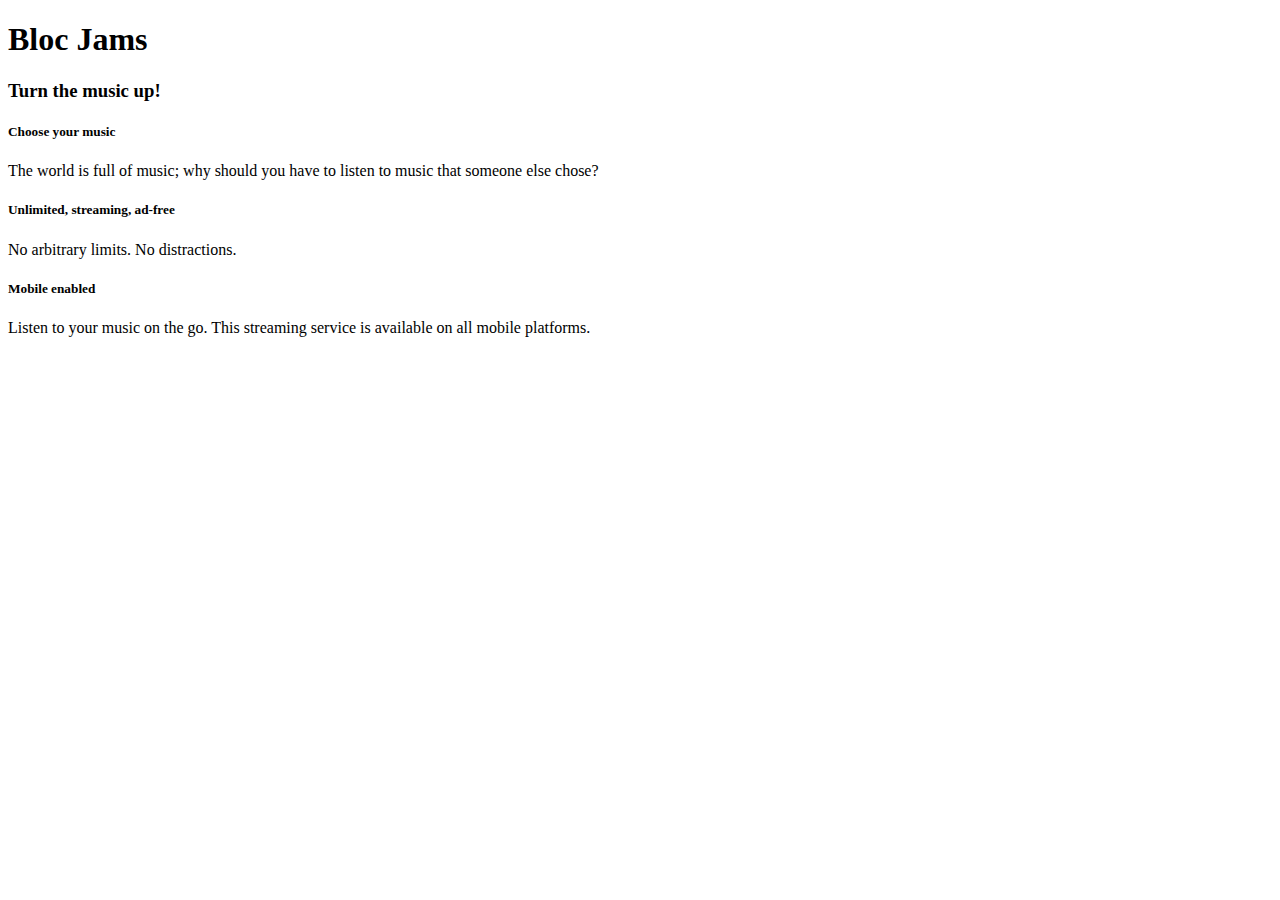
==== index.html @ ac199ffd "Final work for assignment 6" ====
<!DOCTYPE html>
 <html>
     <head>
         <title>Bloc Jams</title>
     </head>
     <body>
         <nav> <!-- navigation bar -->
         </nav>
         <section> <!-- hero content -->
             <h1>Bloc Jams</h1>
             <h3>Turn the music up!</h3>
         </section>
         <section> <!-- selling points -->
             <div>
                 <h5>Choose your music</h5>
                 <p>The world is full of music; why should you have to listen to music that someone else chose?</p>
             </div>
             <div>
                 <h5>Unlimited, streaming, ad-free</h5>
                 <p>No arbitrary limits. No distractions.</p>
             </div>
             <div>
                 <h5>Mobile enabled</h5>
                 <p>Listen to your music on the go. This streaming service is available on all mobile platforms.</p>
             </div>
         </section>
     </body>
 </html>
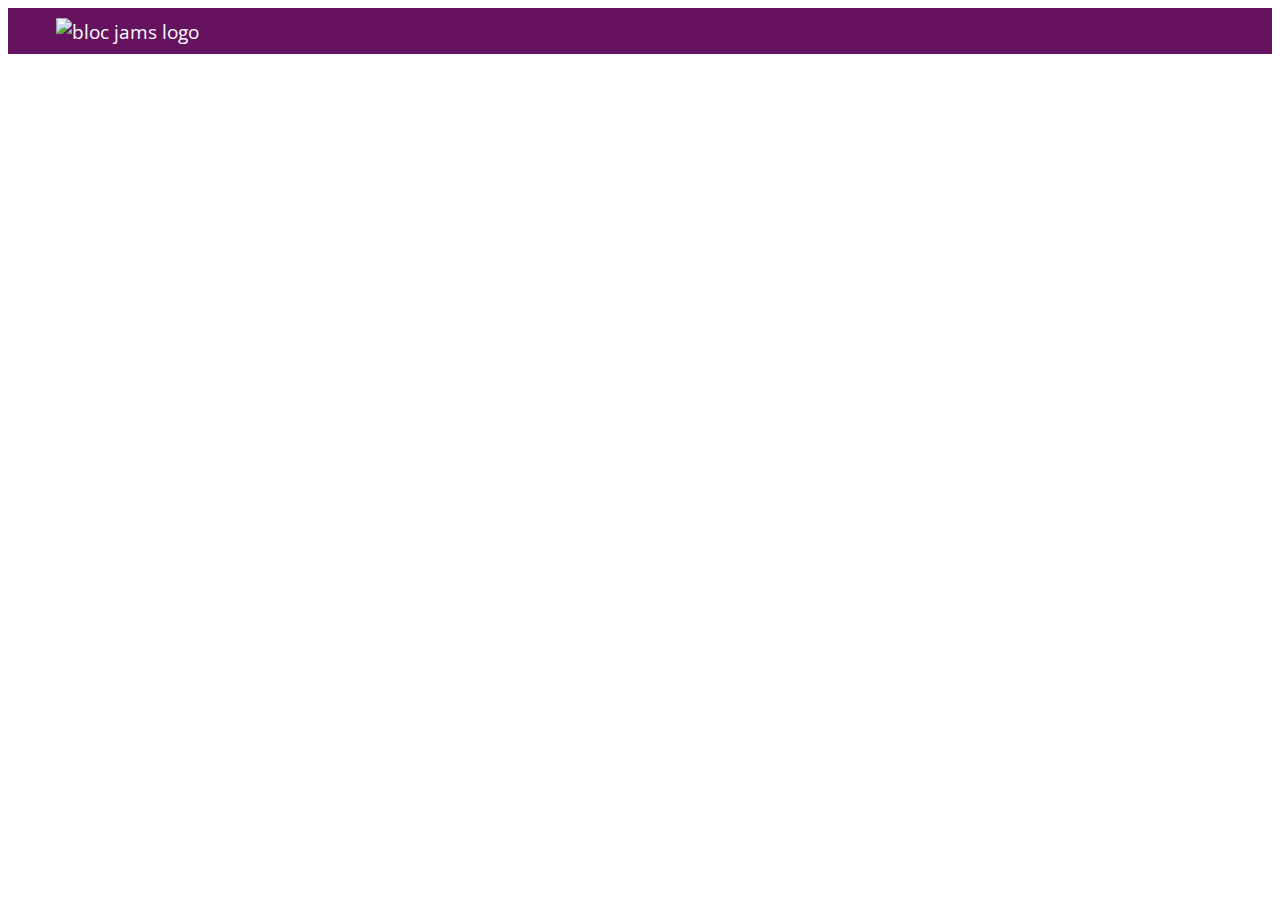
==== commit 7f1c38be: "assignment 8" ====
--- a/index.html
+++ b/index.html
@@ -1,28 +1,41 @@
 <!DOCTYPE html>
- <html>
-     <head>
-         <title>Bloc Jams</title>
-     </head>
-     <body>
-         <nav> <!-- navigation bar -->
+<html>
+    <head>
+        <title>Bloc Jams</title>
+         <meta name="viewport" content="width=device-width, initial-scale=1">
+        <link rel="stylesheet" type="text/css" href="http://fonts.googleapis.com/css?family=Open+Sans:400,800,600,700,300 ">
+         <link rel="stylesheet" type="text/css" href="http://code.ionicframework.com/ionicons/2.0.1/css/ionicons.min.css "> 
+        <link rel="stylesheet" type="text/css" href="styles/normalize.css">
+         <link rel="stylesheet" type="text/css" href="styles/main.css">
+         <link rel="stylesheet" type="text/css" href="styles/landing.css">
+    </head>
+     
+          <body class="landing">
+          <!-- navigation bar -->
+               <nav class="navbar"> <!-- nav bar -->
+             <img src="assets/images/bloc_jams_logo.png" alt="bloc jams logo" class="logo">
          </nav>
-         <section> <!-- hero content -->
-             <h1>Bloc Jams</h1>
-             <h3>Turn the music up!</h3>
-         </section>
-         <section> <!-- selling points -->
-             <div>
-                 <h5>Choose your music</h5>
-                 <p>The world is full of music; why should you have to listen to music that someone else chose?</p>
+          <section class="hero-content"> <!-- hero content -->
+           
+          <h1 class="hero-title">Turn the music up!</h1>
+              </section>
+         <section class="selling-points container clearfix"> <!-- selling points -->
+             <div class="point column third">
+                 <span class="ion-music-note"></span>
+                 <h5 class="point-title">Choose your music</h5>
+                 <p class="point-description">The world is full of music; why should you have to listen to music that someone else chose?</p>
              </div>
-             <div>
-                 <h5>Unlimited, streaming, ad-free</h5>
-                 <p>No arbitrary limits. No distractions.</p>
+              <div class="point column third">
+                 <span class="ion-radio-waves"></span>
+                 <h5 class="point-title">Unlimited, streaming, ad-free</h5>
+                 <p class="point-description">No arbitrary limits. No distractions.</p>
              </div>
-             <div>
-                 <h5>Mobile enabled</h5>
-                 <p>Listen to your music on the go. This streaming service is available on all mobile platforms.</p>
+             <div class="point column third">
+                 <span class="ion-iphone"></span>
+                 <h5 class="point-title">Mobile enabled</h5>
+                 <p class="point-description">Listen to your music on the go. This streaming service is available on all mobile platforms.</p>
              </div>
          </section>
-     </body>
- </html>+    </body>
+    
+</html>--- a/styles/main.css
+++ b/styles/main.css
@@ -0,0 +1,62 @@
+*, *::before, *::after {
+     -moz-box-sizing: border-box;
+     -webkit-box-sizing: border-box;
+     box-sizing: border-box;
+ }
+html {
+     height: 100%; /* makes sure our HTML takes up 100% of the browser window */
+     font-size: 100%;
+ }
+ 
+ body {
+     font-family: 'Open Sans'; /* sets our font to the "Open Sans" typeface */
+     color: white;             /* sets the text color to white */
+     min-height: 100%;         /* says the height of the body must be, at minimum, 100% of the window */
+ }
+ 
+ .navbar {
+    padding: 0.5rem;
+    background-color: rgb(101,18,95);
+}
+.navbar > .logo {
+    position: relative;
+    left: 2rem;
+}
+ .container {
+     margin: 0 auto;
+     max-width: 64rem;
+ }
+ 
+/* Medium and small screens (640px) */
+ @media (min-width: 640px) 
+ {
+   html { font-size: 112%; }
+     /* Style information will go here */
+ }
+ 
+ /* Large screens (1024px) */
+ @media (min-width: 1024px) {
+   html { font-size: 120%; }
+     /* Style information will go here */
+ }
+  .column {
+         float: left;
+         padding-left: 1rem;
+         padding-right: 1rem;
+     }
+ .column.full { width: 100%; }
+     .column.two-thirds { width: 66.7%; }
+     .column.half { width: 50%; }
+     .column.third { width: 33.3%; }
+     .column.fourth { width: 25%; }
+     .column.flow-opposite { float: right; }
+
+.clearfix::before,
+.clearfix::after {
+   content: " ";
+   display: table;
+}
+
+.clearfix::after {
+   clear: both;
+}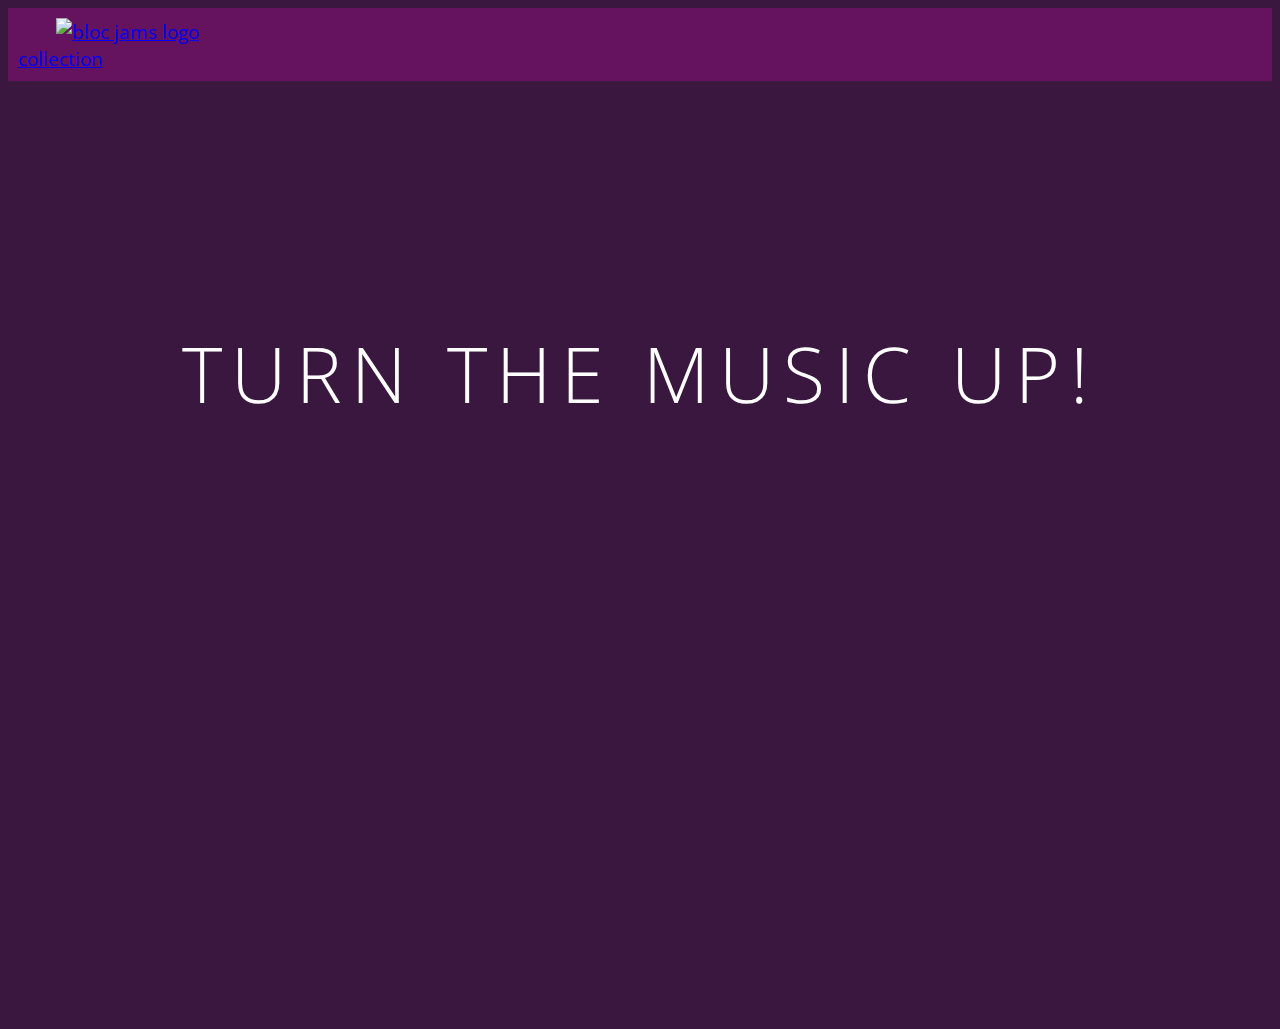
==== commit e4731d82: "checkpoint-22-animation" ====
--- a/index.html
+++ b/index.html
@@ -13,7 +13,12 @@
           <body class="landing">
           <!-- navigation bar -->
                <nav class="navbar"> <!-- nav bar -->
-             <img src="assets/images/bloc_jams_logo.png" alt="bloc jams logo" class="logo">
+              <a href="index.html" class="logo">
+             <img src="assets/images/bloc_jams_logo.png" alt="bloc jams logo">
+         </a>
+         <div class="links-container">
+             <a href="collection.html" class="navbar-link">collection</a>
+         </div>
          </nav>
           <section class="hero-content"> <!-- hero content -->
            
@@ -36,6 +41,7 @@
                  <p class="point-description">Listen to your music on the go. This streaming service is available on all mobile platforms.</p>
              </div>
          </section>
+         <script src="scripts/landing.js"></script>
     </body>
     
 </html>--- a/styles/landing.css
+++ b/styles/landing.css
@@ -0,0 +1,58 @@
+body.landing {
+     background-color: rgb(58,23,63);
+ }
+ 
+ .hero-content {
+     position: relative;
+     min-height: 600px;
+     background-image: url(../assets/images/bloc_jams_bg.jpg);
+     background-repeat: no-repeat;
+     background-position: center center;
+     background-size: cover;
+ }
+ 
+ .hero-content .hero-title {
+     position: absolute;
+     top: 40%;
+     -webkit-transform: translateY(-50%);
+     -moz-transform: translateY(-50%);
+     transform: translateY(-50%);
+     width: 100%;
+     text-align: center;
+     font-size: 4rem;
+     font-weight: 300;
+     text-transform: uppercase;
+     letter-spacing: 0.5rem;
+     text-shadow: 1px 1px 0px rgb(58,23,63);
+ }
+ 
+ .selling-points {
+     position: relative;
+}
+ 
+ .point { 
+     position: relative;
+     padding: 2rem;
+     text-align: center;
+     opacity: 0;
+     -webkit-transform: scaleX(0.9) translateY(3rem);
+     -moz-transform: scaleX(0.9) translateY(3rem);
+     transform: scaleX(0.9) translateY(3rem);
+     -webkit-transition: all 0.25s ease-in-out;
+     -moz-transition: all 0.25s ease-in-out;
+     transition: all 0.25s ease-in-out;
+     -webkit-transition-delay: 0.2s;
+     -moz-transition-delay: 0.2s;
+     transition-delay: 0.2s;
+ }
+ 
+ .point .point-title {
+     font-size: 1.25rem;
+ }
+ 
+ .ion-music-note,
+ .ion-radio-waves,
+ .ion-iphone {
+     color: rgb(233,50,117);
+     font-size: 5rem;
+ }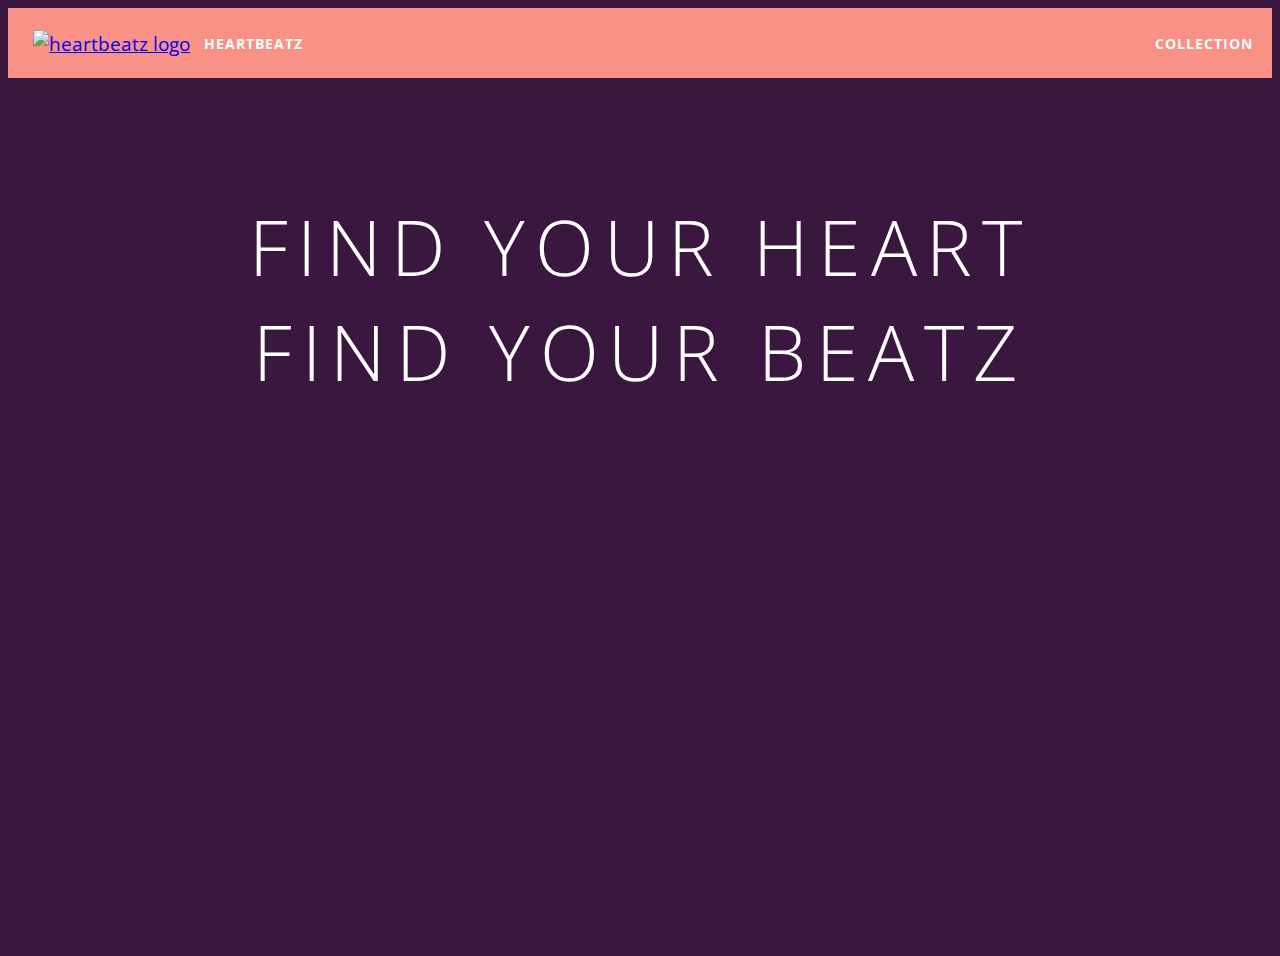
==== commit afe30b56: "renaming to index" ====
--- a/index.html
+++ b/index.html
@@ -1,29 +1,30 @@
 <!DOCTYPE html>
 <html>
     <head>
-        <title>Bloc Jams</title>
+        <title>heartbeats</title>
          <meta name="viewport" content="width=device-width, initial-scale=1">
-        <link rel="stylesheet" type="text/css" href="http://fonts.googleapis.com/css?family=Open+Sans:400,800,600,700,300 ">
-         <link rel="stylesheet" type="text/css" href="http://code.ionicframework.com/ionicons/2.0.1/css/ionicons.min.css "> 
+        <link rel="stylesheet" type="text/css" href="http://fonts.googleapis.com/css?family=Open+Sans:400,800,600,700,300">
+         <link rel="stylesheet" type="text/css" href="http://code.ionicframework.com/ionicons/2.0.1/css/ionicons.min.css">
         <link rel="stylesheet" type="text/css" href="styles/normalize.css">
          <link rel="stylesheet" type="text/css" href="styles/main.css">
          <link rel="stylesheet" type="text/css" href="styles/landing.css">
     </head>
-     
           <body class="landing">
-          <!-- navigation bar -->
-               <nav class="navbar"> <!-- nav bar -->
-              <a href="index.html" class="logo">
-             <img src="assets/images/bloc_jams_logo.png" alt="bloc jams logo">
-         </a>
-         <div class="links-container">
-             <a href="collection.html" class="navbar-link">collection</a>
-         </div>
-         </nav>
           <section class="hero-content"> <!-- hero content -->
-           
-          <h1 class="hero-title">Turn the music up!</h1>
-              </section>
+              <!-- navigation bar -->
+         <nav class="navbar"> <!-- nav bar -->
+           <div class="logo-container">
+            <a href="index.html" class="logo">
+                <img src="assets/images/heartbeatzlogo.png" alt="heartbeatz logo">
+            </a>
+                <a href="index.html" class="logo-link">heartbeatZ</a>
+            </div>
+           <div class="links-container">
+               <a href="collection.html" class="navbar-link">collection</a>
+           </div>
+       </nav>
+            <h1 class="hero-title">FIND YOUR HEART<br>FIND YOUR BEATZ</h1>
+        </section>
          <section class="selling-points container clearfix"> <!-- selling points -->
              <div class="point column third">
                  <span class="ion-music-note"></span>
@@ -41,7 +42,9 @@
                  <p class="point-description">Listen to your music on the go. This streaming service is available on all mobile platforms.</p>
              </div>
          </section>
+         <script src="https://code.jquery.com/jquery-2.1.3.min.js"></script>
+         <script src="scripts/utilities.js"></script>
          <script src="scripts/landing.js"></script>
     </body>
-    
-</html>+
+</html>
--- a/styles/main.css
+++ b/styles/main.css
@@ -4,53 +4,202 @@
      box-sizing: border-box;
  }
 html {
-     height: 100%; /* makes sure our HTML takes up 100% of the browser window */
+     height: 100%;
      font-size: 100%;
  }
- 
+
  body {
-     font-family: 'Open Sans'; /* sets our font to the "Open Sans" typeface */
-     color: white;             /* sets the text color to white */
-     min-height: 100%;         /* says the height of the body must be, at minimum, 100% of the window */
- }
- 
- .navbar {
-    padding: 0.5rem;
-    background-color: rgb(101,18,95);
-}
-.navbar > .logo {
-    position: relative;
-    left: 2rem;
+     font-family: 'Open Sans';
+     color: white;
+     min-height: 100%;
+ }
+
+.logo {
+     display: table-cell;
+     position: relative;
+     height: 100%;
+     vertical-align: middle;
+    
+ }
+
+.logo img{
+    width: 50px;
+}
+
+.logo-container{
+    display: table;
+     position: absolute;
+     top: 0;
+     left: 2%;
+     height: 70px;
+     color: white;
+     text-decoration: none;
+}
+
+.logo-container a:hover{
+    font-size: 18px;
+    color: rgb(233,50,117);
+}
+
+.logo-link{
+    display: table-cell;
+     position: relative;
+     height: 100%;
+     padding-left: 5%;
+     padding-right: 1rem;
+     vertical-align: middle;
+     color: white;
+     font-size: 0.625rem;
+     letter-spacing: 0.05rem;
+     font-weight: 700;
+     text-transform: uppercase;
+     text-decoration: none;
+     cursor: pointer;
+    font-size: 14px;
+}
+
+.main-page-links-container {
+     display: table;
+     position: absolute;
+     top: 0;
+     right: 0;
+     height: 100px;
+     color: white;
+     text-decoration: none;
+ }
+
+ .main-page-links-container .main-page-navbar-link {
+     display: table-cell;
+     position: relative;
+     height: 100%;
+     padding-left: 1rem;
+     padding-right: 1rem;
+     vertical-align: middle;
+     color: white;
+     font-size: 0.625rem;
+     letter-spacing: 0.05rem;
+     font-weight: 700;
+     text-transform: uppercase;
+     text-decoration: none;
+     cursor: pointer;
+ }
+
+.profile{
+     display: table-cell;
+     position: relative;
+     height: 100%;
+     padding-left: 1rem;
+     padding-right: 1rem;
+     vertical-align: middle;
+     color: white;
+     font-size: 0.8rem;
+     letter-spacing: 0.07rem;
+     font-weight: 700;
+     /* #3 */
+     text-decoration: none;
+     cursor: pointer;
+    text-shadow: 1px 1px 0px rgb(58,23,63);
+}
+
+.icon{
+    padding-left: .3em;
+}
+ .main-page-links-container .main-page-navbar-link:hover {
+     color: rgb(233,50,117);
+     font-size: 14px;
+ }
+
+.main-page-navbar-link:active{
+     background-color:white;
 }
  .container {
      margin: 0 auto;
      max-width: 64rem;
  }
+
+.container.narrow {
+     max-width: 56rem;
+ }
+
+
+.navbar {
+    position: relative;
+     padding: 1.5rem;
+     background-color: #F99186;
+     z-index: 1;
+    height: 70px;
+
+}
+
+#
+
+.navbar .logo {
+    position: relative;
+    left: 2rem;
+    cursor: pointer;  
+ }
  
-/* Medium and small screens (640px) */
- @media (min-width: 640px) 
+ .navbar .links-container {
+     display: table;
+     position: absolute;
+     top: 0;
+     right: 0;
+     height: 70px;
+     color: white;
+
+     text-decoration: none;
+ }
+ 
+ .links-container .navbar-link {
+     display: table-cell;
+     position: relative;
+     height: 100%;
+     padding-left: 1rem;
+     padding-right: 1rem;
+
+     vertical-align: middle;
+     color: white;
+     font-size: 14px;
+     letter-spacing: 0.05rem;
+     font-weight: 700;
+     text-transform: uppercase;
+     text-decoration: none;
+     cursor: pointer;
+ }
+ 
+
+ .links-container .navbar-link:hover {
+     color: rgb(233,50,117);
+ }
+
+.navbar-link:active{
+     background-color:white;
+}
+
+ @media (min-width: 640px)
  {
    html { font-size: 112%; }
-     /* Style information will go here */
- }
- 
- /* Large screens (1024px) */
+
+ }
+
+
  @media (min-width: 1024px) {
    html { font-size: 120%; }
-     /* Style information will go here */
- }
+
+
   .column {
          float: left;
          padding-left: 1rem;
          padding-right: 1rem;
      }
+
  .column.full { width: 100%; }
      .column.two-thirds { width: 66.7%; }
      .column.half { width: 50%; }
      .column.third { width: 33.3%; }
      .column.fourth { width: 25%; }
      .column.flow-opposite { float: right; }
-
+}
 .clearfix::before,
 .clearfix::after {
    content: " ";
@@ -59,4 +208,4 @@
 
 .clearfix::after {
    clear: both;
-}+}
